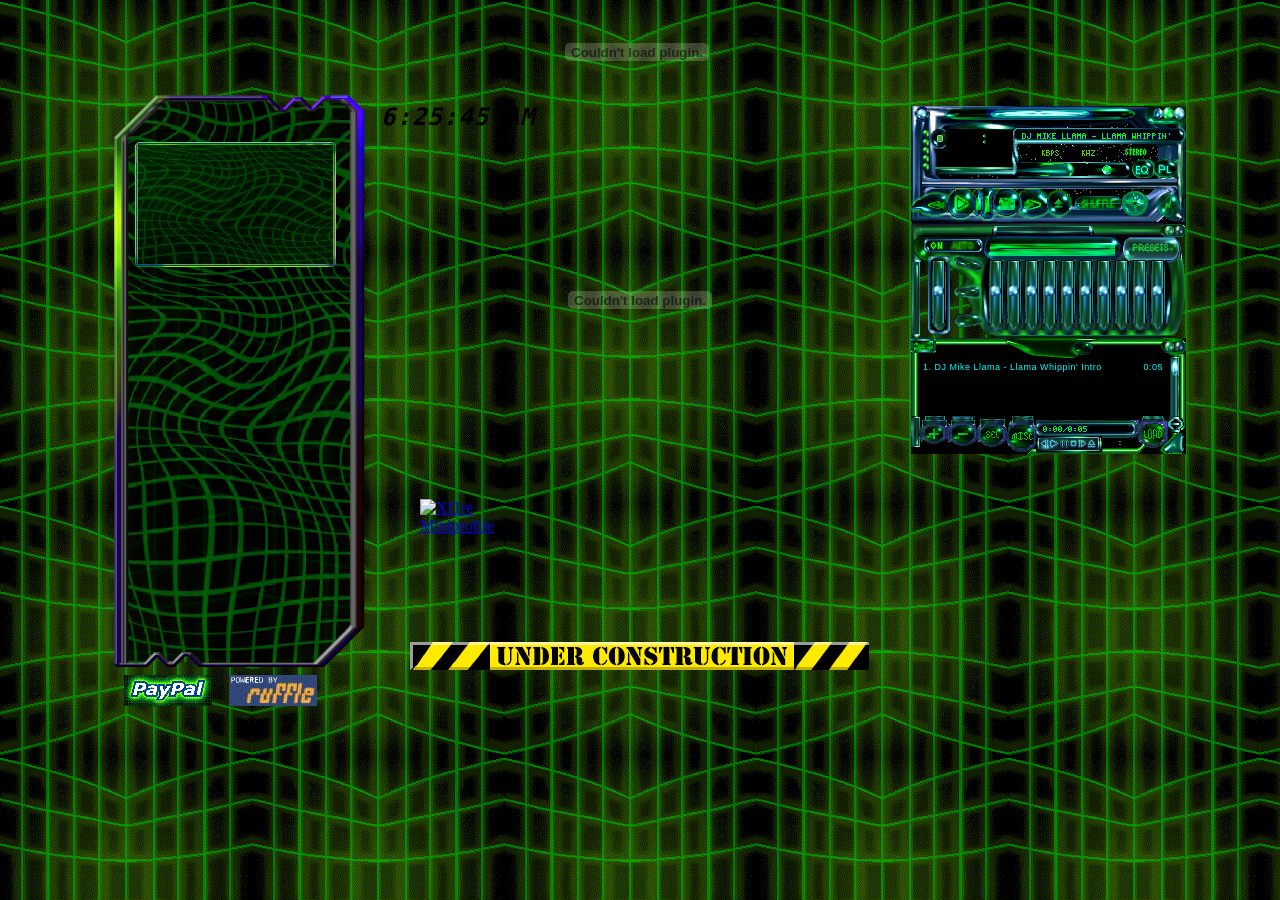
==== oldnunetmain.html @ d5c8067a "Add files via upload" ====
﻿<!DOCTYPE html>
<html lang="en">

<head>

<meta charset="UTF-8">
<title>OldNuNet</title>

<link rel="stylesheet" href="https://cdnjs.cloudflare.com/ajax/libs/font-awesome/5.15.4/css/all.min.css">

<style>

@font-face {
  font-family: 'Technology';
  src: url('./Technology-BoldItalic.ttf') format('truetype');
  font-weight: bold;
  font-style: italic;
  font-display: swap;
}

@keyframes utoniumGlow {
  0% {
    filter:
      drop-shadow(0 0 2px #acff00)
      drop-shadow(0 0 4px #80ff00)
      drop-shadow(0 0 8px #00ff00)
      drop-shadow(0 0 12px #008040);
  }

  100% {
    filter:
      drop-shadow(0 0 5px #acff00)
      drop-shadow(0 0 10px #80ff00)
      drop-shadow(0 0 18px #00ff00)
      drop-shadow(0 0 28px #008040);
  }
}

.uranium-pulse {
  font-family: 'Technology', monospace;
  font-size: 1.5rem;
  font-weight: bold;
  font-style: italic;
  color: #000000;
  letter-spacing: 1px;
  white-space: nowrap;
  animation: utoniumGlow 1s ease-in-out infinite alternate;
}

#layer13 img,
#donate-button img {
  animation: utoniumGlow 1s ease-in-out infinite alternate;
  display: block;
}

html,
body {
  margin: 0;
  padding: 0;
  min-width: 1200px;
  overflow-x: auto;
  height: 100%;
}

body {
  background: red;
  background-image: url("griddither.png");
  background-repeat: repeat;
  background-size: 252px 252px;
  background-attachment: fixed;
}

#world {
  position: relative;
  width: 1200px;
  margin: 0 auto;
  z-index: 1;
}

#stage {
  position: relative;
  width: 550px;
  height: 400px;
  margin: 50px auto 0 auto;
}

#flash-container {
  width: 100%;
  height: 100%;
  position: relative;
}

ruffle-player,
ruffle-player canvas {
  width: 100%;
  height: 100%;
  display: block;
  background: transparent !important;
}

#layer1 {
  position: absolute;
  top: 0;
  left: -320px;
}

#layer2 {
  position: absolute;
  top: 0;
  right: -320px;
}

#layer2 img {
  transform: scaleX(-1);
}

#layer5 {
  position: absolute;
  right: -260px;
  top: 40px;
  width: 239px;
  color: #00FF00;
  font-family: 'Bitsumishi', sans-serif;
  font-size: large;
}

#layer4 {
  position: absolute;
  bottom: -45px;
  right: -260px;
}

#layer3 {
  position: absolute;
  bottom: -70px;
  right: -260px;
}

#layer3 img,
#layer4 img {
  display: block;
  border: 0;
}

#layer7 {
  position: absolute;
  width: 88px;
  height: 31px;
  z-index: 0;
  left: 10px;
  bottom: 10px;
}

.auto-style2 {
  padding-bottom: 0px;
  text-align: center;
  margin-bottom: 0px;
}

.auto-style3 {
  border-width: 0px;
}

#layer10 {
  position: absolute;
  top: 0;
  left: -320px;
}

#uraniumClock {
  font-family: 'Technology', monospace;
  font-size: 1.5rem;
  font-weight: bold;
  font-style: italic;
  letter-spacing: 1px;
  white-space: nowrap;
}

#layer14 {
  position: absolute;
  top: 0;
  left: -320px;
}

#webamp-anchor {
  position: absolute;
  width: 277px;
  height: 463px;
  left: 740px;
  top: 0px;
  pointer-events: none;
  z-index: 2147483647;
  transform: translateZ(0);
}

#weed-layer {
  position: fixed;
  top: 0;
  left: 0;
  width: 100vw;
  height: 100vh;
  overflow: hidden;
  pointer-events: none;
  z-index: 0;
}

.weed-leaf {
  position: fixed;
  top: -120px;
  left: 0;
  z-index: 0;
  pointer-events: none;
  font-family: "Font Awesome 5 Free";
  font-weight: 900;
  opacity: 0;
  will-change: transform, opacity;
  backface-visibility: hidden;
  -webkit-backface-visibility: hidden;
  transform: translate3d(0, -120px, 0) rotate(0deg);
  animation-name: weedFall;
  animation-timing-function: linear;
  animation-fill-mode: forwards;
}

@keyframes weedFall {

  0% {
    opacity: 0;
    transform:
      translate3d(0, -120px, 0)
      rotate(0deg);
  }

  10% {
    opacity: 1;
  }

  85% {
    opacity: 1;
  }

  100% {
    opacity: 0;
    transform:
      translate3d(var(--drift), 115vh, 0)
      rotate(var(--rotation));
  }

}

.weed-leaf-ending {
  animation: weedFadeOut 1s linear forwards !important;
}

@keyframes weedFadeOut {

  0% {
    opacity: var(--fade-start-opacity);
  }

  100% {
    opacity: 0;
  }

}

</style>

<script>

window.RufflePlayer = window.RufflePlayer || {};

window.RufflePlayer.config = {
  autoplay: true,
  backgroundColor: null,
  wmode: "transparent",
  openUrlMode: "sameTab"
};

</script>

<script src="1delet1.dat/@ruffle-rs/ruffle"></script>

<script>

window.addEventListener("DOMContentLoaded", () => {

  const ruffle = window.RufflePlayer.newest();
  const container = document.getElementById("flash-container");
  const player = ruffle.createPlayer();

  container.appendChild(player);

  player.load("usflash.swf");

});

</script>

</head>

<body>

<div id="weed-layer"></div>

<div
  id="world"
  style="
    position: relative;
    left: 0px;
    top: 50px;
    width: 1200px;
    z-index: 1;
  "
>

<div
  id="layer9"
  style="
    position: absolute;
    width: 700px;
    height: 96px;
    z-index: 1;
    left: 247px;
    top: -96px
  "
  class="auto-style2"
>

  <object
    id="flash3"
    data="gearui.swf"
    style="width: 699px; height: 96px"
    type="application/x-shockwave-flash"
  >

    <param name="movie" value="gearui.swf">
    <param name="quality" value="High">

  </object>

</div>

	<div id="stage" style="z-index: 3">
		<div id="layer23" style="position: absolute; width: 465px; height: 35px; z-index: 103; left: 45px; top: 542px">
			<img alt="" height="28" src="underconstruction2.gif" width="459"></div>

	<div id="layer22" style="position: absolute; width: 209px; height: 136px; z-index: 102; left: -230px; top: 42px">
		<img alt="" height="125" src="bubble.png" width="201"></div>

<div
  id="webamp-anchor"
  style="
    position: absolute;
    left: 545px;
    top: -52px;
    z-index: 20"
></div>

<div
  id="layer18"
  style="
    position: absolute;
    width: 100px;
    height: 100px;
    z-index: 101;
    left: 55px;
    top: 399px"
>

  <a
    href="https://xf1re.com/profile/oldnunet"
    target="_blank"
  >

    <img
      src="https://xf1re.com/miniprofile/future/oldnunet"
      style="border:0;"
      alt="Xf1re Miniprofile"
    >

  </a>

</div>

<div
  id="layer21"
  style="
    position: absolute;
    width: 500px;
    height: 33px;
    z-index: 19;
    left: 0px;
    top: 0px"
>
</div>

<div
  id="layer13"
  style="
    position: absolute;
    width: 102px;
    height: 56px;
    z-index: 22;
    left: -136px;
    top: 575px"
>

  <a href="https://ruffle.rs/">

    <img
      alt=""
      class="auto-style3"
      height="31"
      src="rufflebadge.gif"
      width="88"
    >

  </a>

</div>

<div
  id="layer12"
  style="
    position: absolute;
    width: 127px;
    height: 56px;
    z-index: 23;
    left: -256px;
    top: 570px"
>

  <div
    id="donate-button-container"
    style="
      display:flex;
      justify-content:center;
      align-items:center;
      width:fit-content;
      padding:5px 15px
    "
  >

    <div
      id="donate-button"
      style="
        width:88px;
        height:31px
      "
    ></div>

    <script
      src="donate-sdk.js"
      charset="UTF-8"
    ></script>

    <script>

    PayPal.Donation.Button({

      env:'production',

      hosted_button_id:'E7FAMBUBG4VVG',

      image: {
        src:'paypalbtn.gif',
        alt:'Donate with PayPal button',
        title:'PayPal - The safer, easier way to pay online!'
      }

    }).render('#donate-button');

    </script>

  </div>

</div>

<div
  id="layer10"
  style="
    position: absolute;
    width: 170px;
    height: 35px;
    z-index: 21;
    left: 1px;
    top: -2px;
    bottom: 367px"
>

  <div
    style="
      display:flex;
      justify-content:center;
      align-items:center;
      padding:5px 15px;
      width:fit-content
    "
  >

    <div
      id="uraniumClock"
      class="uranium-pulse"
    >
      0:00:00
    </div>

  </div>

</div>

<div
  id="layer1"
  style="
    position: absolute;
    z-index: 24;
    left: -264px;
    top: -17px;
    width: 272px;
    height: 591px"
>

  <img
    alt=""
    src="bubble2.png"
    height="600"
  >

</div>

<object
  id="flash2"
  data="oldnunight.swf"
  style="
    width: 550px;
    height: 400px
  "
  type="application/x-shockwave-flash"
>

  <param
    name="movie"
    value="oldnunight.swf"
  >

  <param
    name="quality"
    value="High"
  >

</object>

	</div>

</div>

<script src="webamp.bundle.min.js"></script>

<script>

window.addEventListener("DOMContentLoaded", () => {

  const webamp = new Webamp({

    initialSkin: {
      url: "./Cryostasis_T1.wsz"
    },

    initialTracks: [
      {
        metaData: {
          artist: "DJ Mike Llama",
          title: "Llama Whippin' Intro"
        },

        url: "https://cdn.jsdelivr.net/gh/captbaritone/webamp@43434d82cfe0e37286dbbe0666072dc3190a83bc/mp3/llama-2.91.mp3",

        duration: 5.322286
      }
    ],

    windowLayout: {

      main: {
        position: {
          left: 0,
          top: 0
        },
        closed: false
      },

      equalizer: {
        position: {
          left: 0,
          top: 116
        },
        closed: false
      },

      playlist: {
        position: {
          left: 0,
          top: 232
        },
        closed: false
      }

    },

    zIndex: 2147483647

  });

  webamp.renderWhenReady(
    document.getElementById("webamp-anchor")
  );

});

</script>

<script>

const greenShades = [
  "#003300",
  "#004000",
  "#005000",
  "#006000",
  "#007000",
  "#008000",
  "#009000",
  "#00A000",
  "#00B000",
  "#00C000",
  "#00D000",
  "#00E000",
  "#00F000",
  "#00FF00",
  "#20FF20",
  "#33FF33",
  "#44FF44",
  "#55FF55",
  "#66FF33",
  "#80FF00"
];

let weedLeafTimer = null;
let weedLeavesActive = false;
let weedEnding = false;

function createWeedLeaf() {

  if (!weedLeavesActive) {
    return;
  }

  const leaf = document.createElement("i");

  leaf.className =
    "fas fa-cannabis weed-leaf";

  const size =
    30 + Math.random() * 90;

  const duration =
    7 + Math.random() * 5;

  const drift =
    -250 + Math.random() * 500;

  const rotation =
    360 + Math.random() * 1080;

  leaf.style.left =
    Math.random() * 100 + "vw";

  leaf.style.fontSize =
    size + "px";

  const shade =
    greenShades[
      Math.floor(
        Math.random() * greenShades.length
      )
    ];

  leaf.style.color =
    shade;

  leaf.style.setProperty(
    "--drift",
    drift + "px"
  );

  leaf.style.setProperty(
    "--rotation",
    rotation + "deg"
  );

  leaf.style.animationDuration =
    duration + "s";

  document
    .getElementById("weed-layer")
    .appendChild(leaf);

  setTimeout(function() {

    if (leaf.parentNode) {
      leaf.remove();
    }

  }, (duration + 1) * 1000);

}

function startWeedLeaves() {

  if (weedLeavesActive) {
    return;
  }

  weedLeavesActive = true;
  weedEnding = false;

  for (let i = 0; i < 45; i++) {

    setTimeout(function() {

      if (weedLeavesActive) {
        createWeedLeaf();
      }

    }, i * 70);

  }

  weedLeafTimer =
    setInterval(function() {

      if (weedLeavesActive) {
        createWeedLeaf();
      }

    }, 100);

}

function fadeOutWeedLeaves() {

  if (!weedLeavesActive) {
    return;
  }

  weedLeavesActive = false;
  weedEnding = true;

  if (weedLeafTimer !== null) {

    clearInterval(weedLeafTimer);
    weedLeafTimer = null;

  }

  setTimeout(function() {
    weedEnding = false;
  }, 1100);

}

function stopWeedLeaves() {

  fadeOutWeedLeaves();

}

function is420Time() {

  const now = new Date();

  const timeZone =
    Intl.DateTimeFormat()
      .resolvedOptions()
      .timeZone || "";

  const europeanTimeZone =
    timeZone.startsWith("Europe/");

  const hour =
    now.getHours();

  return (
    now.getMinutes() === 20 &&
    (
      hour === 4 ||
      hour ===
      (europeanTimeZone ? 14 : 16)
    )
  );

}

function updateWeedLeaves() {

  if (is420Time()) {
    startWeedLeaves();
  } else {
    stopWeedLeaves();
  }

}

function updateClock() {

  const now = new Date();

  const clockEl =
    document.getElementById(
      "uraniumClock"
    );

  const timeZone =
    Intl.DateTimeFormat()
      .resolvedOptions()
      .timeZone || "";

  const europeanTimeZone =
    timeZone.startsWith("Europe/");

  if (europeanTimeZone) {

    clockEl.textContent =
      now.toLocaleTimeString([], {
        hour: "2-digit",
        minute: "2-digit",
        second: "2-digit",
        hour12: false
      });

  } else {

    clockEl.textContent =
      now.toLocaleTimeString([], {
        hour: "numeric",
        minute: "2-digit",
        second: "2-digit",
        hour12: true
      });

  }

  const rastaTime =
    now.getMinutes() === 20 &&
    (
      now.getHours() === 4 ||
      now.getHours() ===
      (europeanTimeZone ? 14 : 16)
    );

  if (rastaTime) {

    clockEl.style.backgroundImage =
      "linear-gradient(to bottom, #FF0000 0%, #FF0000 38%, #FFFF00 38%, #FFFF00 68%, #00FF00 68%, #00FF00 100%)";

    clockEl.style.webkitBackgroundClip =
      "text";

    clockEl.style.webkitTextFillColor =
      "transparent";

    clockEl.style.backgroundClip =
      "text";

    clockEl.style.paddingTop =
      "0.1em";

    clockEl.style.lineHeight =
      "1";

    clockEl.style.display =
      "inline-block";

  } else {

    clockEl.style.backgroundImage =
      "none";

    clockEl.style.webkitBackgroundClip =
      "initial";

    clockEl.style.webkitTextFillColor =
      "";

    clockEl.style.backgroundClip =
      "initial";

    clockEl.style.color =
      "#000000";

    clockEl.style.paddingTop =
      "initial";

    clockEl.style.lineHeight =
      "initial";

    clockEl.style.display =
      "block";

  }

}

updateClock();
updateWeedLeaves();

setInterval(
  updateClock,
  250
);

setInterval(
  updateWeedLeaves,
  250
);

</script>

</body>
</html>
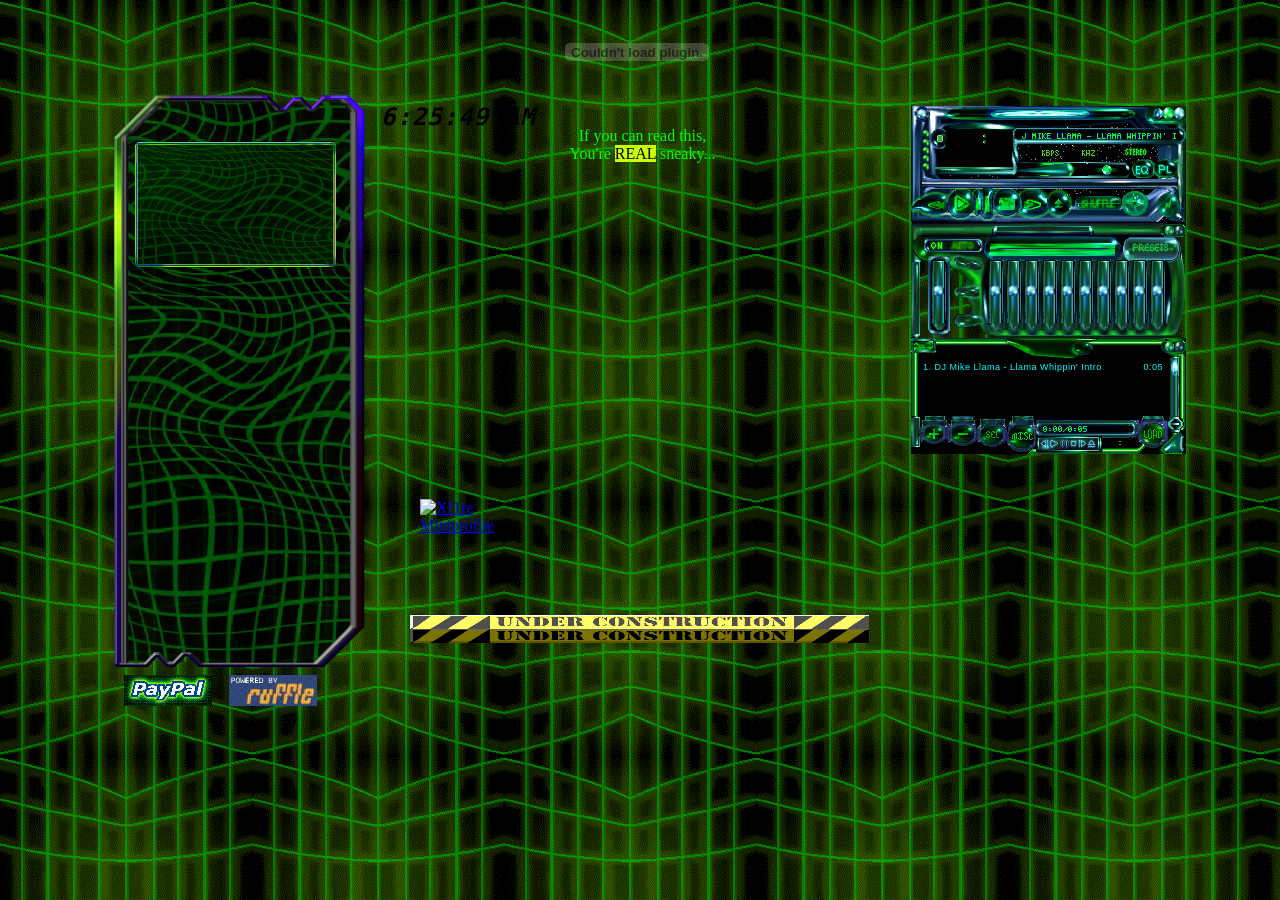
==== commit 36089f6f: "Update oldnunetmain.html" ====
--- a/oldnunetmain.html
+++ b/oldnunetmain.html
@@ -1,4 +1,4 @@
-﻿<!DOCTYPE html>
+<!DOCTYPE html>
 <html lang="en">
 
 <head>
@@ -180,6 +180,18 @@
   position: absolute;
   top: 0;
   left: -320px;
+}
+
+#layer24 {
+  opacity: 0;
+  animation: revealMessage 0.8s ease forwards;
+  animation-delay: 2s;
+}
+
+@keyframes revealMessage {
+  to {
+    opacity: 1;
+  }
 }
 
 #webamp-anchor {
@@ -264,6 +276,17 @@
 
 }
 
+.auto-style4 {
+  font-family: "VIDEO PIRATE";
+  color: #00FF00;
+  text-align: center;
+}
+
+.auto-style5 {
+  color: #000000;
+  background-color: #CBFF00;
+}
+
 </style>
 
 <script>
@@ -271,7 +294,7 @@
 window.RufflePlayer = window.RufflePlayer || {};
 
 window.RufflePlayer.config = {
-  autoplay: true,
+  autoplay: "on",
   backgroundColor: null,
   wmode: "transparent",
   openUrlMode: "sameTab"
@@ -283,15 +306,76 @@
 
 <script>
 
-window.addEventListener("DOMContentLoaded", () => {
+window.addEventListener("DOMContentLoaded", async () => {
+
+  if (!window.RufflePlayer || !window.RufflePlayer.newest) {
+    console.error("Ruffle failed to initialize.");
+    return;
+  }
 
   const ruffle = window.RufflePlayer.newest();
+
+  const swfObjects = document.querySelectorAll(
+    'object[type="application/x-shockwave-flash"], object[data$=".swf"]'
+  );
+
+  for (const object of swfObjects) {
+
+    const swf =
+      object.getAttribute("data") ||
+      object.querySelector('param[name="movie"]')?.value;
+
+    if (!swf) continue;
+
+    const player = ruffle.createPlayer();
+
+    player.style.width =
+      object.style.width ||
+      object.getAttribute("width") ||
+      "100%";
+
+    player.style.height =
+      object.style.height ||
+      object.getAttribute("height") ||
+      "100%";
+
+    player.style.display = "block";
+    player.style.background = "transparent";
+
+    object.replaceWith(player);
+
+    try {
+      await player.load({
+        url: new URL(swf, document.baseURI).href
+      });
+    } catch (error) {
+      console.error("Failed to load Flash file:", swf, error);
+    }
+
+  }
+
   const container = document.getElementById("flash-container");
-  const player = ruffle.createPlayer();
-
-  container.appendChild(player);
-
-  player.load("usflash.swf");
+
+  if (container) {
+
+    const player = ruffle.createPlayer();
+
+    player.style.width = "100%";
+    player.style.height = "100%";
+    player.style.display = "block";
+    player.style.background = "transparent";
+
+    container.appendChild(player);
+
+    try {
+      await player.load({
+        url: new URL("oldnunight.swf", document.baseURI).href
+      });
+    } catch (error) {
+      console.error("Failed to load oldnunight.swf:", error);
+    }
+
+  }
 
 });
 
@@ -341,217 +425,216 @@
 
 </div>
 
-	<div id="stage" style="z-index: 3">
-		<div id="layer23" style="position: absolute; width: 465px; height: 35px; z-index: 103; left: 45px; top: 542px">
-			<img alt="" height="28" src="underconstruction2.gif" width="459"></div>
-
-	<div id="layer22" style="position: absolute; width: 209px; height: 136px; z-index: 102; left: -230px; top: 42px">
-		<img alt="" height="125" src="bubble.png" width="201"></div>
-
-<div
-  id="webamp-anchor"
-  style="
-    position: absolute;
-    left: 545px;
-    top: -52px;
-    z-index: 20"
-></div>
-
-<div
-  id="layer18"
-  style="
-    position: absolute;
-    width: 100px;
-    height: 100px;
-    z-index: 101;
-    left: 55px;
-    top: 399px"
->
-
-  <a
-    href="https://xf1re.com/profile/oldnunet"
-    target="_blank"
+<div id="stage">
+
+<div id="layer24" class="auto-style4" style="position: absolute; width: 167px; height: 42px; z-index: 0; left: 194px; top: 27px">
+  If you can read this,<br>You're <span class="auto-style5">REAL</span> 
+  sneaky...</div>
+
+  <div id="layer23" style="position: absolute; width: 465px; height: 35px; z-index: 103; left: 45px; top: 515px">
+    <img alt="" height="28" src="underconstruction2.gif" width="459">
+  </div>
+
+  <div id="layer22" style="position: absolute; width: 209px; height: 136px; z-index: 102; left: -230px; top: 42px">
+    <img alt="" height="125" src="bubble.png" width="201">
+  </div>
+
+  <div
+    id="webamp-anchor"
+    style="
+      position: absolute;
+      left: 545px;
+      top: -52px;
+      z-index: 18
+    "
+  ></div>
+
+  <div
+    id="layer18"
+    style="
+      position: absolute;
+      width: 100px;
+      height: 100px;
+      z-index: 101;
+      left: 55px;
+      top: 399px"
   >
 
-    <img
-      src="https://xf1re.com/miniprofile/future/oldnunet"
-      style="border:0;"
-      alt="Xf1re Miniprofile"
+    <a
+      href="https://xf1re.com/profile/oldnunet"
+      target="_blank"
     >
 
-  </a>
-
-</div>
-
-<div
-  id="layer21"
-  style="
-    position: absolute;
-    width: 500px;
-    height: 33px;
-    z-index: 19;
-    left: 0px;
-    top: 0px"
->
-</div>
-
-<div
-  id="layer13"
-  style="
-    position: absolute;
-    width: 102px;
-    height: 56px;
-    z-index: 22;
-    left: -136px;
-    top: 575px"
->
-
-  <a href="https://ruffle.rs/">
+      <img
+        src="https://xf1re.com/miniprofile/future/oldnunet"
+        style="border:0;"
+        alt="Xf1re Miniprofile"
+      >
+
+    </a>
+
+  </div>
+
+  <div
+    id="layer21"
+    style="
+      position: absolute;
+      width: 500px;
+      height: 33px;
+      z-index: 23;
+      left: 0px;
+      top: 0px
+    "
+  >
+  </div>
+
+  <div
+    id="layer13"
+    style="
+      position: absolute;
+      width: 102px;
+      height: 56px;
+      z-index: 20;
+      left: -136px;
+      top: 575px
+    "
+  >
+
+    <a href="https://ruffle.rs/">
+
+      <img
+        alt=""
+        class="auto-style3"
+        height="31"
+        src="rufflebadge.gif"
+        width="88"
+      >
+
+    </a>
+
+  </div>
+
+  <div
+    id="layer12"
+    style="
+      position: absolute;
+      width: 127px;
+      height: 56px;
+      z-index: 21;
+      left: -256px;
+      top: 570px
+    "
+  >
+
+    <div
+      id="donate-button-container"
+      style="
+        display:flex;
+        justify-content:center;
+        align-items:center;
+        width:fit-content;
+        padding:5px 15px
+      "
+    >
+
+      <div
+        id="donate-button"
+        style="
+          width:88px;
+          height:31px
+        "
+      ></div>
+
+      <script
+        src="donate-sdk.js"
+        charset="UTF-8"
+      ></script>
+
+      <script>
+
+      PayPal.Donation.Button({
+
+        env:'production',
+
+        hosted_button_id:'E7FAMBUBG4VVG',
+
+        image: {
+          src:'paypalbtn.gif',
+          alt:'Donate with PayPal button',
+          title:'PayPal - The safer, easier way to pay online!'
+        }
+
+      }).render('#donate-button');
+
+      </script>
+
+    </div>
+
+  </div>
+
+  <div
+    id="layer10"
+    style="
+      position: absolute;
+      width: 170px;
+      height: 35px;
+      z-index: 19;
+      left: 1px;
+      top: -2px;
+      bottom: 367px
+    "
+  >
+
+    <div
+      style="
+        display:flex;
+        justify-content:center;
+        align-items:center;
+        padding:5px 15px;
+        width:fit-content
+      "
+    >
+
+      <div
+        id="uraniumClock"
+        class="uranium-pulse"
+      >
+        0:00:00
+      </div>
+
+    </div>
+
+  </div>
+
+  <div
+    id="layer1"
+    style="
+      position: absolute;
+      z-index: 22;
+      left: -264px;
+      top: -17px;
+      width: 272px;
+      height: 591px
+    "
+  >
 
     <img
       alt=""
-      class="auto-style3"
-      height="31"
-      src="rufflebadge.gif"
-      width="88"
+      src="bubble2.png"
+      height="600"
     >
 
-  </a>
+  </div>
+
+  <div
+    id="flash-container"
+    style="
+      position: relative;
+      width: 550px;
+      height: 400px; z-index: 1;"
+  ></div>
 
 </div>
-
-<div
-  id="layer12"
-  style="
-    position: absolute;
-    width: 127px;
-    height: 56px;
-    z-index: 23;
-    left: -256px;
-    top: 570px"
->
-
-  <div
-    id="donate-button-container"
-    style="
-      display:flex;
-      justify-content:center;
-      align-items:center;
-      width:fit-content;
-      padding:5px 15px
-    "
-  >
-
-    <div
-      id="donate-button"
-      style="
-        width:88px;
-        height:31px
-      "
-    ></div>
-
-    <script
-      src="donate-sdk.js"
-      charset="UTF-8"
-    ></script>
-
-    <script>
-
-    PayPal.Donation.Button({
-
-      env:'production',
-
-      hosted_button_id:'E7FAMBUBG4VVG',
-
-      image: {
-        src:'paypalbtn.gif',
-        alt:'Donate with PayPal button',
-        title:'PayPal - The safer, easier way to pay online!'
-      }
-
-    }).render('#donate-button');
-
-    </script>
-
-  </div>
-
-</div>
-
-<div
-  id="layer10"
-  style="
-    position: absolute;
-    width: 170px;
-    height: 35px;
-    z-index: 21;
-    left: 1px;
-    top: -2px;
-    bottom: 367px"
->
-
-  <div
-    style="
-      display:flex;
-      justify-content:center;
-      align-items:center;
-      padding:5px 15px;
-      width:fit-content
-    "
-  >
-
-    <div
-      id="uraniumClock"
-      class="uranium-pulse"
-    >
-      0:00:00
-    </div>
-
-  </div>
-
-</div>
-
-<div
-  id="layer1"
-  style="
-    position: absolute;
-    z-index: 24;
-    left: -264px;
-    top: -17px;
-    width: 272px;
-    height: 591px"
->
-
-  <img
-    alt=""
-    src="bubble2.png"
-    height="600"
-  >
-
-</div>
-
-<object
-  id="flash2"
-  data="oldnunight.swf"
-  style="
-    width: 550px;
-    height: 400px
-  "
-  type="application/x-shockwave-flash"
->
-
-  <param
-    name="movie"
-    value="oldnunight.swf"
-  >
-
-  <param
-    name="quality"
-    value="High"
-  >
-
-</object>
-
-	</div>
 
 </div>
 
@@ -927,4 +1010,4 @@
 </script>
 
 </body>
-</html>+</html>
